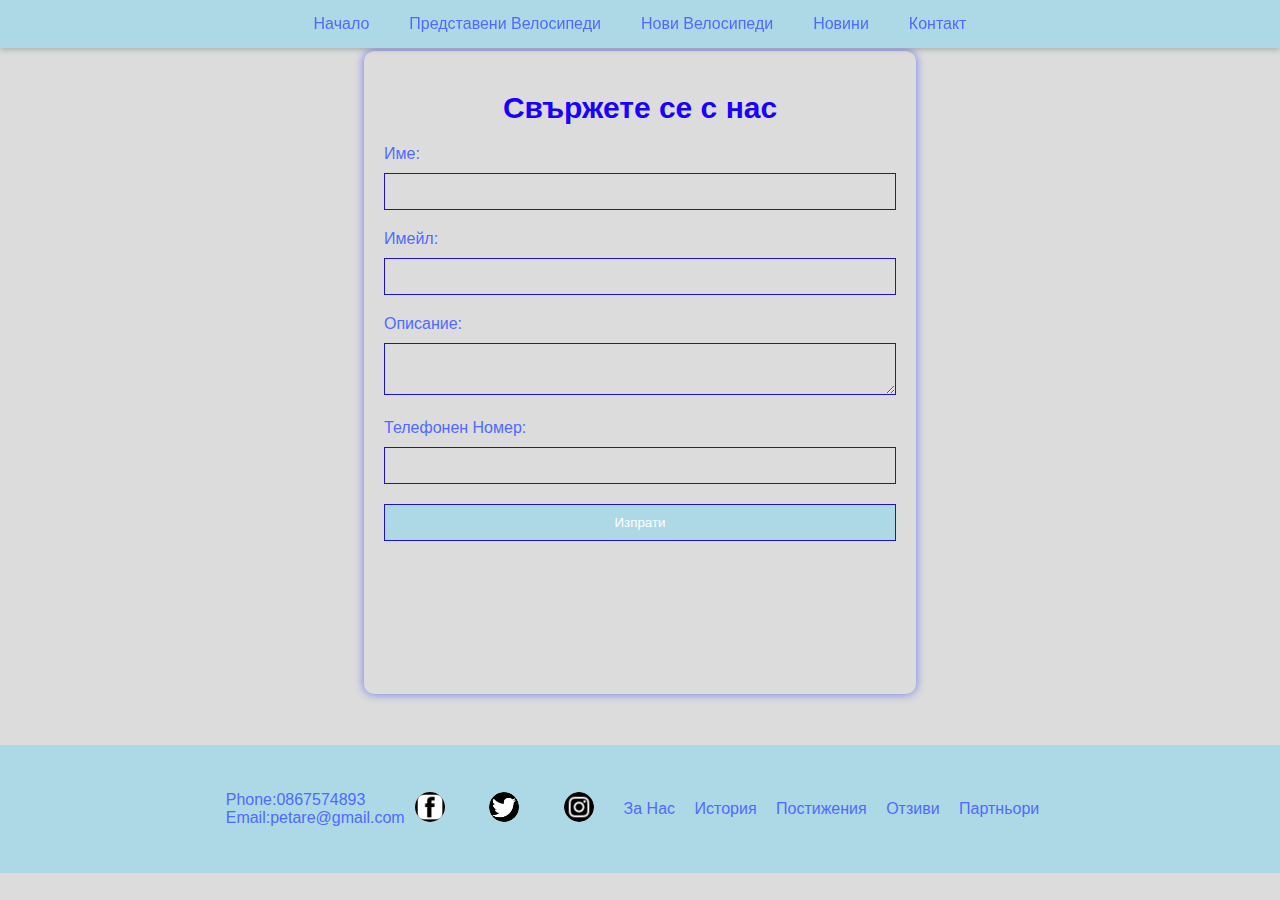
==== contactUs.html @ 9bac696d "Add files via upload" ====
<!DOCTYPE html>
<html lang="bg">

<head>
    <meta charset="UTF-8">
    <meta name="viewport" content="width=device-width, initial-scale=1.0">
    <link rel="stylesheet" href="style.css">
    <title>Форма за Контакт</title>
</head>

<body>

    <nav>
        <button><a href="index.html">Начало</a></button>
        <button><a href="featuredBikes.html">Представени Велосипеди</a></button>
        <button><a href="newBikes.html">Нови Велосипеди</a></button>
        <button><a href="news.html">Новини</a></button>
        <button><a href="contactUs.html">Контакт</a></button>
    </nav>
    <div id="contactForm">
        <h1>Свържете се с нас</h1>
        <form action="#" method="post" id="contactFormContent">
            <label for="name">Име:</label>
            <input type="text" id="name" name="name" required>

            <label for="email">Имейл:</label>
            <input type="email" id="email" name="email" required>

            <label for="description">Описание:</label>
            <textarea id="description" name="description" required></textarea>

            <label for="phone">Телефонен Номер:</label>
            <input type="tel" id="phone" name="phone">

            <input type="submit" value="Изпрати">
        </form>
    </div>
<footer>

    <div class="footer-container">
        <div class="cont">
            <p>Phone:0867574893<br>
                Email:petare@gmail.com</p>
        </div>
        <div class="social-media-links">
            <a href="https://www.facebook.com/" target="_blank"><img id="facebookLink"
                    src="assets/images/social media/Facebook_Logo_2023.png" alt="Facebook"></a>
            <a href="https://twitter.com/?lang=en" target="_blank"><img src="assets/images/social media/twitter.png"
                    alt="Twitter"></a>
            <a href="https://www.instagram.com/" target="_blank"><img src="assets/images/social media/instagram.png"
                    alt="Instagram"></a>
        </div>
        <div class="navigation-links">
            <a href="#about">За Нас</a>
            <a href="#history">История</a>
            <a href="#achievements">Постижения</a>
            <a href="#reviews">Отзиви</a>
            <a href="#partners">Партньори</a>
        </div>
    </div>
</footer>
</body>

</html>
---- style.css ----
html {
    scroll-behavior: smooth;
}

body {
    background-color: gainsboro;
    color: royalblue;
    font-family: 'Arial', sans-serif;
    margin: 0;
    padding: 0;
    display: flex;
    justify-content: flex-start;
    align-items: center;
    height: 100vh;
    flex-direction: column;
}

nav {
    margin-bottom: 20px;
    padding: 0;
    display: flex;
    justify-content: center;
    list-style: none;
    background-color: lightblue;
    position: fixed;
    width: 100%;
    z-index: 1000;
    box-shadow: 0px 2px 5px rgba(0, 0, 0, 0.2);
}

nav button,
button {
    display: inline-block;
    padding: 15px 20px;
    margin: 0;
    border: none;
    background: none;
    cursor: pointer;
    color: #506aff;
    font-size: 16px;
    transition: color 0.3s ease-in-out;
}

nav button.active,
button.active {
    color: white;
}

nav button a,
button a {
    text-decoration: none;
    color: inherit;
}

nav button:hover,
button:hover {
    color: white;
    background-color: #6750ff;
    transition: background-color 0.3s ease-in-out;
}

.container {
    max-width: 1200px;
    margin: 0 auto;
}

.section-header {
    text-align: center;
    margin-bottom: 30px;
}

.newBikes,
.news-item {
    margin-bottom: 50px;
}

.photoAndInfo {
    display: flex;
    justify-content: space-between;
    align-items: center;
}

.photoAndInfo img {
    margin-right: 2%;
    max-width: 50%;
    height: auto;
    transition: transform 0.3s ease-in-out;
}

.photoAndInfo img:hover {
    transform: translateX(20px);
   
}

h1 {
    color: rgb(25, 0, 255) !important;
    font-size: 30px;
    text-align: center;
}

.publication-date {
    color: gray;
    font-size: 14px;
}

.news-item p {
    max-width: 60%;
    line-height: 1.6;
}
.news-item{
    border: #006e99;
    border-style: solid;
}
#news {
    padding-top: 50px;
}

#contactForm {
    height: 67%;
    margin-top: 4%;
    margin-bottom: 4%;
    background-color: gainsboro;
    color: #506aff;
    padding: 20px;
    width: 40%;
    border-radius: 10px;
    box-shadow: 0 0 10px rgba(0, 26, 255, 0.5);
}

label {
    display: block;
    margin-bottom: 10px;
}

input,
textarea {
    width: 100%;
    padding: 10px;
    margin-bottom: 20px;
    box-sizing: border-box;
    border: 1px solid rgb(30, 18, 206);
    background-color: gainsboro;
    color: lightblue;
}

input[type="submit"] {
    background-color: lightblue;
    color: white;
    cursor: pointer;
}

input[type="submit"]:hover {
    background-color: #006e99;
}

.featured-bikes-content {
    display: flex;
    flex-wrap: wrap;
    justify-content: space-around;
    margin-top: 30px;
}

.single-featured-bikes {
    width: 29%;
    margin-top: 20px;
    background-color: lightblue;
    border: 2px solid rgb(0, 191, 255);
    border-radius: 10px;
    overflow: hidden;
    transition: transform 0.3s ease-in-out;
}

.single-featured-bikes:hover {
    transform: scale(1.2);
}

.featured-img-box {
    position: relative;
}

.featured-bikes-img img {
    width: 100%;
    height: 250px;
    display: block;
}

.featured-model-info {
    display: flex;
    justify-content: center;
    height: 5%;
    padding: 0px;
    bottom: 0;
    left: 0;
    text-align: center;
    background-color: lightblue;
    color: black;
    width: 100%;
    box-sizing: border-box;
}

.featured-bikes-txt {
    padding: 20px;
    display: flex;
    text-align: center;
    flex-direction: column;
    justify-content: center;
    align-items: center;
}

.featured-bikes-txt h2 a {
    color: rgb(38, 0, 255);
    text-decoration: none;
}

.featured-bikes-txt h2 a:hover {
    text-decoration: underline;
}

.featured-bikes-txt h3 {
    color: rgb(0, 47, 255);
}

.featured-bikes-txt p {
    margin-top: 10px;
}

@media (max-width: 768px) {

    .single-featured-bikes,
    .photoAndInfo img {
        width: 100%;
    }

    nav button {
        width: 15%;
    }
}

footer {
    width: 100%;
    background-color: lightblue;
    padding: 20px;
    display: flex;
    justify-content: center;
}

.footer-container {
    max-width: 1200px;
    margin: 0 auto;
    display: flex;
    justify-content: space-between;
}

.social-media-links a,
.navigation-links a {
    text-decoration: none;
    color: white;
    margin-right: 20px;
}

.social-media-links img {
    width: 30px;
    height: 30px;
    object-fit: cover;
    border-radius: 50%;
    margin-right: 10px;
}

.navigation-links a:hover {
    text-decoration: underline;
}

#facebookLink {
    background-color: white;
}

.aboutUs {
    display: flex;
    flex-direction: column;
    justify-content: center;
    align-items: center;
    width: 80%;
    margin: 0 auto;
    padding: 20px;
    background-color: gainsboro;
    border-radius: 10px;
    box-shadow: 0 0 10px rgba(3, 83, 90, 0.5);
    margin-bottom: 20px;
}

.aboutUs img {
    max-width: 90%;
    height: auto;
    max-height: 70%;
    border-radius: 10px;
    margin-bottom: 20px;
    box-shadow: 0 0 10px rgba(210, 232, 238, 0.5);
}

.aboutUs p {
    text-align: center;
    max-width: 800px;
    margin: 0 auto;
}

.aboutUs li p {
    text-align: justify;
    max-width: 800px;
    margin: 0 auto;
}
.partner-logos{
    display: flexbox;
    justify-content: center;
    justify-self: center;
}
.partner-logos img{
    width: 200px;height: 150px;
}
.aboutUs li {
    margin-top: 2%;
}

#achievements {
    margin-top: 30px;
}

#achievements p {
    max-width: 80%;
    margin: 20px auto;
    text-align: justify;
}

#achievements ul {
    list-style-type: disc;
    margin-left: 30px;
    padding: 0;
}

#achievements li {
    margin-bottom: 10px;
}

#achievements img {
    margin-bottom: 20px;
}

.footer-container {
    display: flex;
    justify-content: space-between;
    align-items: center;
    padding: 10px;
    background-color: transparent;
    color: #506aff;
}

.social-media-links img {
    margin-left: 10px;
    width: 30px;
    height: 30px;
    margin-right: 10px;
    transition: transform 0.3s ease-in-out;
}

.social-media-links img:hover {
    transform: scale(1.2);
}

.navigation-links a {
    text-decoration: none;
    color: #506aff;
    margin-right: 15px;
    transition: color 0.3s ease-in-out;
}

.navigation-links a:hover {
    color: rgb(0, 0, 255);
}
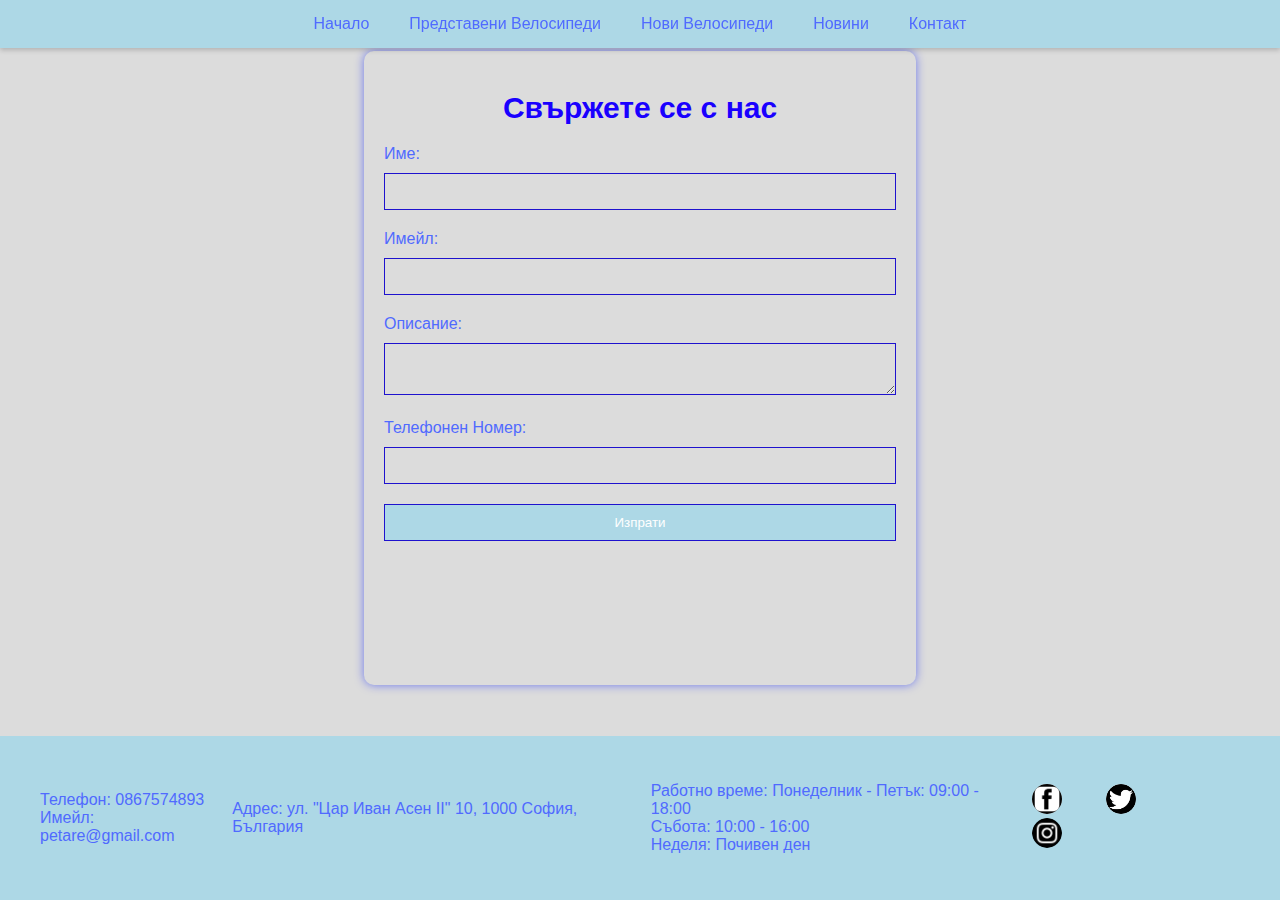
==== commit cee288fd: "Add files via upload" ====
--- a/contactUs.html
+++ b/contactUs.html
@@ -1,64 +1,71 @@
 <!DOCTYPE html>
 <html lang="bg">
+  <head>
+    <meta charset="UTF-8" />
+    <meta name="viewport" content="width=device-width, initial-scale=1.0" />
+    <link rel="stylesheet" href="style.css" />
+    <title>Форма за Контакт</title>
+  </head>
 
-<head>
-    <meta charset="UTF-8">
-    <meta name="viewport" content="width=device-width, initial-scale=1.0">
-    <link rel="stylesheet" href="style.css">
-    <title>Форма за Контакт</title>
-</head>
-
-<body>
-
+  <body>
     <nav>
-        <button><a href="index.html">Начало</a></button>
-        <button><a href="featuredBikes.html">Представени Велосипеди</a></button>
-        <button><a href="newBikes.html">Нови Велосипеди</a></button>
-        <button><a href="news.html">Новини</a></button>
-        <button><a href="contactUs.html">Контакт</a></button>
+      <button><a href="index.html">Начало</a></button>
+      <button><a href="featuredBikes.html">Представени Велосипеди</a></button>
+      <button><a href="newBikes.html">Нови Велосипеди</a></button>
+      <button><a href="news.html">Новини</a></button>
+      <button><a href="contactUs.html">Контакт</a></button>
     </nav>
     <div id="contactForm">
-        <h1>Свържете се с нас</h1>
-        <form action="#" method="post" id="contactFormContent">
-            <label for="name">Име:</label>
-            <input type="text" id="name" name="name" required>
+      <h1>Свържете се с нас</h1>
+      <form action="#" method="post" id="contactFormContent">
+        <label for="name">Име:</label>
+        <input type="text" id="name" name="name" required />
 
-            <label for="email">Имейл:</label>
-            <input type="email" id="email" name="email" required>
+        <label for="email">Имейл:</label>
+        <input type="email" id="email" name="email" required />
 
-            <label for="description">Описание:</label>
-            <textarea id="description" name="description" required></textarea>
+        <label for="description">Описание:</label>
+        <textarea id="description" name="description" required></textarea>
 
-            <label for="phone">Телефонен Номер:</label>
-            <input type="tel" id="phone" name="phone">
+        <label for="phone">Телефонен Номер:</label>
+        <input type="tel" id="phone" name="phone" />
 
-            <input type="submit" value="Изпрати">
-        </form>
+        <input type="submit" value="Изпрати" />
+      </form>
     </div>
-<footer>
-
-    <div class="footer-container">
-        <div class="cont">
-            <p>Phone:0867574893<br>
-                Email:petare@gmail.com</p>
+    <footer>
+      <div class="footer-container">
+        <div>
+          <p>
+            Телефон: 0867574893<br />
+            Имейл: petare@gmail.com
+          </p>
+        </div>
+        <p>Адрес: ул. "Цар Иван Асен II" 10, 1000 София, България</p>
+        <div>
+          <p>
+            Работно време: Понеделник - Петък: 09:00 - 18:00<br />
+            Събота: 10:00 - 16:00<br />
+            Неделя: Почивен ден
+          </p>
         </div>
         <div class="social-media-links">
-            <a href="https://www.facebook.com/" target="_blank"><img id="facebookLink"
-                    src="assets/images/social media/Facebook_Logo_2023.png" alt="Facebook"></a>
-            <a href="https://twitter.com/?lang=en" target="_blank"><img src="assets/images/social media/twitter.png"
-                    alt="Twitter"></a>
-            <a href="https://www.instagram.com/" target="_blank"><img src="assets/images/social media/instagram.png"
-                    alt="Instagram"></a>
+          <a href="https://www.facebook.com/" target="_blank"
+            ><img
+              id="facebookLink"
+              src="assets/images/social media/Facebook_Logo_2023.png"
+              alt="Facebook"
+          /></a>
+          <a href="https://twitter.com/?lang=en" target="_blank"
+            ><img src="assets/images/social media/twitter.png" alt="Twitter"
+          /></a>
+          <a href="https://www.instagram.com/" target="_blank"
+            ><img
+              src="assets/images/social media/instagram.png"
+              alt="Instagram"
+          /></a>
         </div>
-        <div class="navigation-links">
-            <a href="#about">За Нас</a>
-            <a href="#history">История</a>
-            <a href="#achievements">Постижения</a>
-            <a href="#reviews">Отзиви</a>
-            <a href="#partners">Партньори</a>
-        </div>
-    </div>
-</footer>
-</body>
-
-</html>+      </div>
+    </footer>
+  </body>
+</html>
--- a/style.css
+++ b/style.css
@@ -89,7 +89,7 @@
 
 .photoAndInfo img:hover {
     transform: translateX(20px);
-   
+
 }
 
 h1 {
@@ -107,10 +107,12 @@
     max-width: 60%;
     line-height: 1.6;
 }
-.news-item{
+
+.news-item {
     border: #006e99;
     border-style: solid;
 }
+
 #news {
     padding-top: 50px;
 }
@@ -308,14 +310,18 @@
     max-width: 800px;
     margin: 0 auto;
 }
-.partner-logos{
+
+.partner-logos {
     display: flexbox;
     justify-content: center;
     justify-self: center;
 }
-.partner-logos img{
-    width: 200px;height: 150px;
-}
+
+.partner-logos img {
+    width: 200px;
+    height: 150px;
+}
+
 .aboutUs li {
     margin-top: 2%;
 }
